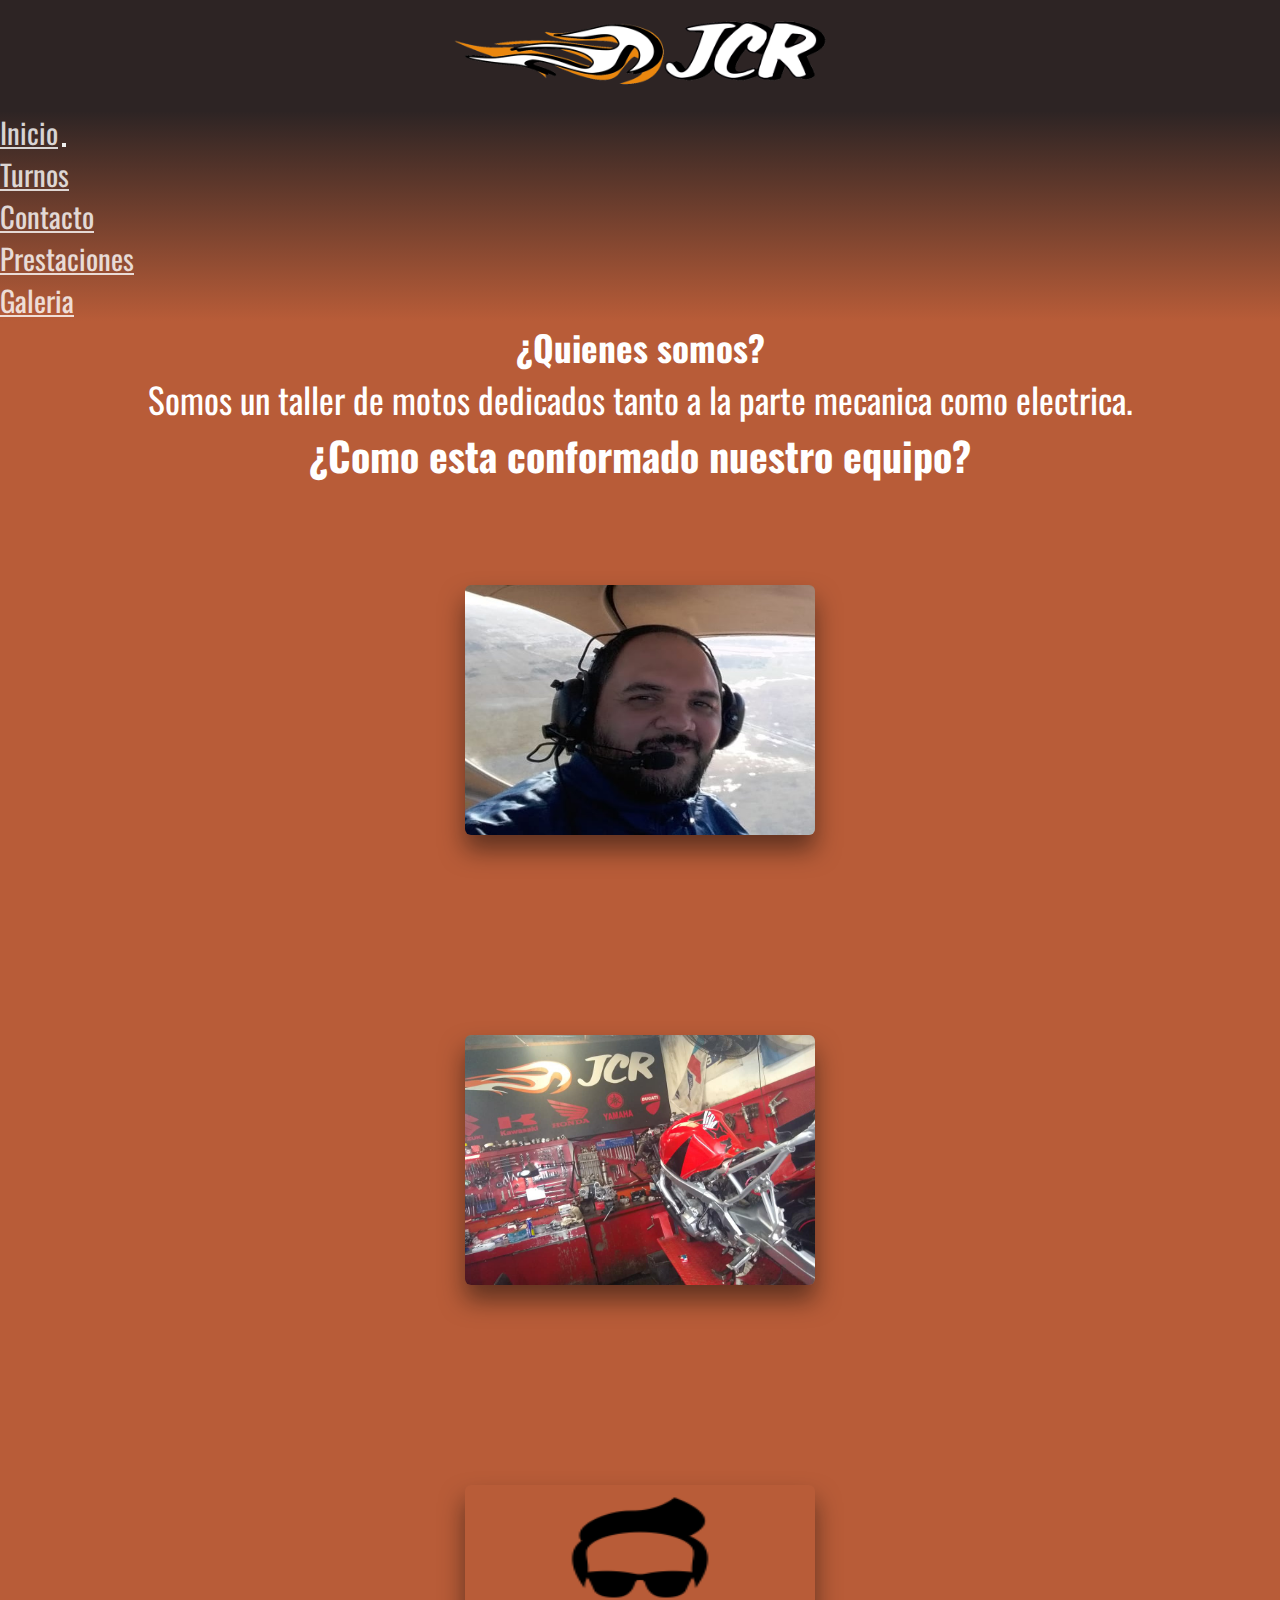
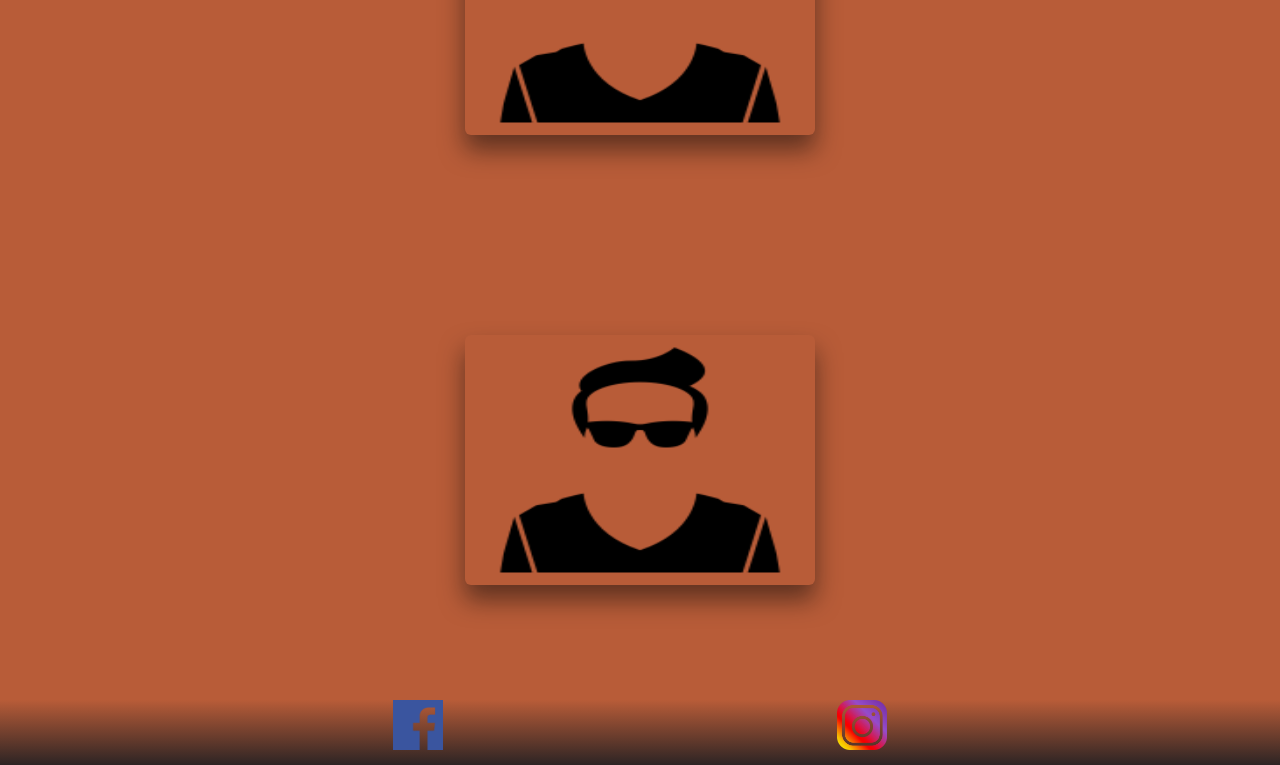
==== index.html @ 35bd1734 "TodosLosArchivosAgregados" ====
<!DOCTYPE html>
<html lang="es">
<head>
    <meta charset="UTF-8">
    <meta http-equiv="X-UA-Compatible" content="IE=edge">
    <meta name="viewport" content="width=device-width, initial-scale=1.0">
    <link rel="shortcut icon" href="./css/Images/logoJCR.png" type="image/x-icon">
    <title>JCR Motos</title>
    <link rel="preconnect" href="https://fonts.googleapis.com">
    <link rel="preconnect" href="https://fonts.gstatic.com" crossorigin>
    <link href="https://fonts.googleapis.com/css2?family=Oswald:wght@200&display=swap" rel="stylesheet">  
    <link rel="stylesheet" href="https://cdn.jsdelivr.net/npm/bootstrap@4.6.1/dist/css/bootstrap.min.css" integrity="sha384-zCbKRCUGaJDkqS1kPbPd7TveP5iyJE0EjAuZQTgFLD2ylzuqKfdKlfG/eSrtxUkn" crossorigin="anonymous">
    <link rel="stylesheet" href="./scss/style.css">   
</head>
<body>
    <header class="header">
        <div class="header__portada--varios">
            <a href="index.html"><img alt="JCR" src="./css/Images/logoJCR.png"></a>
        </div>
        <nav class="navbar navbar-expand-md navbar-dark" id="nav1">
            <a class="navbar-brand" href="index.html">Inicio</a>
            <button class="navbar-toggler" type="button" data-toggle="collapse" data-target="#collapsibleNavbar">
                <span class="navbar-toggler-icon"></span>
            </button>
            <div class="collapse navbar-collapse" id="collapsibleNavbar">
                <ul class="navbar-nav">
                    <li class="nav-item"><a class="nav-link" href="./html/turno.html">Turnos</a></li>
                    <li class="nav-item"><a class="nav-link" href="./html/contacto.html">Contacto</a></li>
                    <li class="nav-item"><a class="nav-link" href="./html/prestaciones.html">Prestaciones</a></li>
                    <li class="nav-item"><a class="nav-link" href="./html/galeria.html">Galeria</a></li>
                </ul>
            </div>
        </nav>
    </header>
    <div class="Somos">
        <h3>¿Quienes somos?</h3>
        <p class="a">
            Somos un taller de motos dedicados tanto a la parte mecanica como electrica.
        </p>
    </div>
    <div class="Equipo">
        <h3 class="EquipoTitulo">¿Como esta conformado nuestro equipo?</h3>
        <div class="Equipo__Cris">
            <figure>
                <img src="./css/Images/cris.jpg" alt="Cristian Jaime">
                <div class="capa">
                    <h3>Cristian Jaime</h3>
                    <p>Cristian es mecanico, tornero y electricista</p>
                </div>
            </figure>
        </div>
        <div class="Equipo__Emi">
            <figure>
                <img src="./css/Images/taller3.jpg" alt="Emiliano Gonzalez">
                <div class="capa">
                    <h3>Emiliano Gonzalez</h3>
                    <p>Emiliano es Mecanico</p>
                </div>
            </figure>
        </div>
        <div class="Equipo__Marcos">
            <figure
                ><img src="./css/Images/marcos.jpg"  alt="Marcos Iazzetta">
                <div class="capa">
                    <h3>Marcos Iazetta</h3>
                    <p>Marcos es Electricista y Mecanico</p>
                </div>
            </figure>
        </div>
        <div class="Equipo__Fran">
            <figure>
                <img src="./css/Images/fran.jpg" alt="Franco Romero">
                <div class="capa">
                    <h3>Franco Romero</h3>
                    <p>Franco es electricisto</p>
                </div>
            </figure>
        </div>
    </div>
    <footer class="footer">
        <a href="https://www.facebook.com/Jcr-Motos-119960175318731/"><img src="./css/Images/fb.png" class="footer__item--medidas" alt="Facebook"></a>
        <a href="https://www.instagram.com/jcr_motos/"><img src="./css/Images/ig.png" class="footer__item--medidas" alt="Instragram"></a>
    </footer>
    <script src="https://cdn.jsdelivr.net/npm/jquery@3.5.1/dist/jquery.slim.min.js" integrity="sha384-DfXdz2htPH0lsSSs5nCTpuj/zy4C+OGpamoFVy38MVBnE+IbbVYUew+OrCXaRkfj" crossorigin="anonymous"></script>
    <script src="https://cdn.jsdelivr.net/npm/popper.js@1.16.1/dist/umd/popper.min.js" integrity="sha384-9/reFTGAW83EW2RDu2S0VKaIzap3H66lZH81PoYlFhbGU+6BZp6G7niu735Sk7lN" crossorigin="anonymous"></script>
    <script src="https://cdn.jsdelivr.net/npm/bootstrap@4.6.1/dist/js/bootstrap.min.js" integrity="sha384-VHvPCCyXqtD5DqJeNxl2dtTyhF78xXNXdkwX1CZeRusQfRKp+tA7hAShOK/B/fQ2" crossorigin="anonymous"></script>
</body>
</html>
---- scss/style.css ----
* {
  padding: 0;
  margin: 0;
  -webkit-box-sizing: border-box;
          box-sizing: border-box;
}

/*PIE DE PAGINA*/
.footer {
  background-image: -webkit-gradient(linear, left bottom, left top, from(#2D2424), to(#B85C38));
  background-image: linear-gradient(to top, #2D2424, #B85C38);
  width: 100%;
  margin-top: 15px;
  bottom: 0;
  display: -webkit-box;
  display: -ms-flexbox;
  display: flex;
  -webkit-box-pack: space-evenly;
      -ms-flex-pack: space-evenly;
          justify-content: space-evenly;
}

.footer a .footer__item--medidas {
  width: 50px;
  margin-bottom: 10px;
  height: 50px;
  -webkit-transition: 2s;
  transition: 2s;
}

.footer a .footer__item--medidas:hover {
  -webkit-transform: scale(1.2, 1.2);
          transform: scale(1.2, 1.2);
}

/*ENCABEZADO*/
.header {
  background-color: #2D2424;
  color: black;
}

.header .header__portada--varios {
  display: -webkit-box;
  display: -ms-flexbox;
  display: flex;
  -webkit-box-pack: center;
      -ms-flex-pack: center;
          justify-content: center;
}

.header .header__portada--varios a img {
  height: 100;
  width: 400px;
}

#nav1 {
  background-image: -webkit-gradient(linear, left top, left bottom, from(#2D2424), to(#B85C38));
  background-image: linear-gradient(to bottom, #2D2424, #B85C38);
}

#nav1 a, #nav1 div ul li a {
  color: white;
  font-size: 1.8em;
  opacity: 80%;
}

#nav1 a:hover, #nav1 div ul li a:hover {
  color: orange;
  text-decoration: none;
  opacity: 50%;
}

/*Galeria*/
.contenedor {
  height: auto;
  width: 100%;
  display: -ms-grid;
  display: grid;
  border-radius: 6px;
}

#Caja1 {
  -ms-grid-row: 1;
  -ms-grid-row-span: 3;
  grid-row: 1/4;
  -ms-grid-column: 1;
  -ms-grid-column-span: 1;
  grid-column: 1/2;
  background-image: url(../css/Images/taller1.jpg);
  background-size: cover;
  border-radius: 1em;
  height: 30em;
  border: 3px solid #B85C38;
  border-radius: 6px;
}

#Caja2 {
  -ms-grid-column: 2;
  -ms-grid-column-span: 2;
  grid-column: 2/4;
  -ms-grid-row: 1;
  -ms-grid-row-span: 1;
  grid-row: 1/2;
  background-image: url(../css/Images/taller6.jpg);
  background-size: cover;
  border: 3px solid #B85C38;
  border-radius: 6px;
}

#Caja3 {
  -ms-grid-column: 2;
  -ms-grid-column-span: 2;
  grid-column: 2/4;
  -ms-grid-row: 2;
  -ms-grid-row-span: 2;
  grid-row: 2/4;
  background-image: url(../css/Images/taller2.jpg);
  background-size: cover;
  border: 3px solid #B85C38;
  border-radius: 6px;
}

#Caja4 {
  background-image: url(../css/Images/taller3.jpg);
  background-size: cover;
  border: 3px solid #B85C38;
  border-radius: 6px;
}

#Caja5 {
  -ms-grid-column: 4;
  -ms-grid-column-span: 1;
  grid-column: 4/5;
  -ms-grid-row: 2;
  -ms-grid-row-span: 2;
  grid-row: 2/4;
  background-image: url(../css/Images/taller4.jpg);
  background-size: cover;
  border: 3px solid #B85C38;
  border-radius: 6px;
}

#Caja6 {
  -ms-grid-column: 2;
  -ms-grid-column-span: 3;
  grid-column: 2/5;
  background-image: url(../css/Images/taller5.jpg);
  height: 15em;
  background-size: cover;
  border: 3px solid #B85C38;
  border-radius: 6px;
}

#Caja7 {
  -ms-grid-row: 4;
  -ms-grid-row-span: 1;
  grid-row: 4/5;
  -ms-grid-column: 1;
  -ms-grid-column-span: 1;
  grid-column: 1/2;
  background-image: url(../css/Images/taller6.jpg);
  height: 15em;
  background-size: cover;
  border: 3px solid #B85C38;
  border-radius: 6px;
}

/*Formulario*/
.Formulario {
  font-size: 1.5em;
}

.Formulario .form-check .form-check-label {
  font-size: 0.8em;
}

legend {
  font-size: 2em;
  display: -webkit-box;
  display: -ms-flexbox;
  display: flex;
  -webkit-box-pack: center;
      -ms-flex-pack: center;
          justify-content: center;
}

/*Medias querys*/
@media (max-width: 768px) and (min-width: 577px) {
  header .Portada a img {
    width: 400px;
  }
  header .Portada {
    height: 100px;
  }
  .Equipo .Cris, .Emi, .Fran, .Mar {
    width: 100%;
    margin-left: 3%;
    height: 60vh;
  }
  .Somos h3 {
    margin-top: 30px;
  }
  .Somos .a {
    margin-bottom: 40px;
  }
}

@media (min-width: 320px) and (max-width: 576px) {
  .header .header__portada--varios a img {
    width: 100%;
  }
  header .Equipo__Cris, header .Equipo__Emi, header .Equipo__Marcos, header .Equipo__Fran, .Equipo__Emi, .Equipo__Marcos, .Equipo__Fran {
    margin-bottom: 15px;
    margin-top: 15px;
    width: 90%;
    height: 70vh;
  }
  .Somos h3 {
    margin-top: 30px;
  }
  .Somos .a {
    margin-bottom: 40px;
  }
  .Equipo .EquipoTitulo {
    margin-bottom: 20px;
  }
}

/*Pag Inicio*/
.Equipo__Cris, .Equipo__Emi, .Equipo__Marcos, .Equipo__Fran {
  width: 100%;
  display: -webkit-box;
  display: -ms-flexbox;
  display: flex;
  -webkit-box-pack: center;
      -ms-flex-pack: center;
          justify-content: center;
  -webkit-box-align: center;
      -ms-flex-align: center;
          align-items: center;
  height: 50vh;
}

.Equipo__Cris figure, .Equipo__Emi figure, .Equipo__Marcos figure, .Equipo__Fran figure {
  position: relative;
  height: 250px;
  width: 350px;
  overflow: hidden;
  border-radius: 6px;
  -webkit-box-shadow: 0px 15px 25px rgba(9, 9, 9, 0.5);
          box-shadow: 0px 15px 25px rgba(9, 9, 9, 0.5);
  cursor: pointer;
}

.Equipo__Cris figure img, .Equipo__Emi figure img, .Equipo__Marcos figure img, .Equipo__Fran figure img {
  width: 100%;
  height: 100%;
  -webkit-transition: all 500ms ease-out;
  transition: all 500ms ease-out;
}

.Equipo__Cris figure .capa, .Equipo__Emi figure .capa, .Equipo__Marcos figure .capa, .Equipo__Fran figure .capa {
  position: absolute;
  top: 0;
  width: 100%;
  height: 100%;
  background-color: rgba(12, 12, 12, 0.6);
  -webkit-transition: all 500ms ease-out;
  transition: all 500ms ease-out;
  opacity: 0;
  visibility: hidden;
  text-align: center;
}

.Equipo__Cris figure:hover > .capa, .Equipo__Emi figure:hover > .capa, .Equipo__Marcos figure:hover > .capa, .Equipo__Fran figure:hover > .capa {
  opacity: 1;
  visibility: visible;
}

.Equipo__Cris figure:hover > .capa h3, .Equipo__Emi figure:hover > .capa h3, .Equipo__Marcos figure:hover > .capa h3, .Equipo__Fran figure:hover > .capa h3 {
  margin-top: 70px;
  margin-bottom: 15px;
  color: white;
}

.Equipo__Cris figure .capa h3, .Equipo__Emi figure .capa h3, .Equipo__Marcos figure .capa h3, .Equipo__Fran figure .capa h3 {
  color: white;
  font-weight: 400;
  margin-bottom: 120px;
  margin-top: 30px;
  -webkit-transition: all 500ms ease-out;
  transition: all 500ms ease-out;
}

.Equipo__Cris figure .capa p, .Equipo__Emi figure .capa p, .Equipo__Marcos figure .capa p, .Equipo__Fran figure .capa p {
  color: white;
  font-size: 15px;
  line-height: 1.5;
  width: 100px;
  max-width: 220px;
  margin: auto;
}

.Equipo {
  display: -webkit-box;
  display: -ms-flexbox;
  display: flex;
  -webkit-box-orient: vertical;
  -webkit-box-direction: normal;
      -ms-flex-flow: column;
          flex-flow: column;
  text-align: center;
}

.EquipoTitulo {
  color: white;
  font-size: 2.5em;
  width: 100%;
  margin: auto;
}

.Somos {
  text-align: center;
}

.Somos h3, .a {
  color: white;
  font-size: 2.2em;
  width: 100%;
  margin: auto;
}

/*General*/
body {
  background-color: #B85C38;
}

body h1 {
  color: white;
}

table {
  margin-top: 80px;
  height: auto;
}

.a {
  color: white;
}

.a, h3, body {
  font-family: 'Oswald', sans-serif;
}

.Trabajo {
  display: -webkit-box;
  display: -ms-flexbox;
  display: flex;
  -webkit-box-orient: vertical;
  -webkit-box-direction: normal;
      -ms-flex-flow: column;
          flex-flow: column;
  text-align: center;
}

.Trabajo .Trabajo__Titulo {
  color: white;
  font-size: 2.5em;
  width: 100%;
  margin: auto;
}

.Trabajo__Service, .Trabajo__Transmision, .Trabajo__Embrague, .Trabajo__CreeLed {
  width: 100%;
  display: -webkit-box;
  display: -ms-flexbox;
  display: flex;
  -webkit-box-pack: center;
      -ms-flex-pack: center;
          justify-content: center;
  -webkit-box-align: center;
      -ms-flex-align: center;
          align-items: center;
  height: 50vh;
}

.Trabajo__Service figure, .Trabajo__Transmision figure, .Trabajo__Embrague figure, .Trabajo__CreeLed figure {
  position: relative;
  height: 250px;
  width: 350px;
  overflow: hidden;
  border-radius: 6px;
  -webkit-box-shadow: 0px 15px 25px rgba(9, 9, 9, 0.5);
          box-shadow: 0px 15px 25px rgba(9, 9, 9, 0.5);
  cursor: pointer;
}

.Trabajo__Service figure img, .Trabajo__Transmision figure img, .Trabajo__Embrague figure img, .Trabajo__CreeLed figure img {
  width: 100%;
  height: 100%;
  -webkit-transition: all 500ms ease-out;
  transition: all 500ms ease-out;
}

.Trabajo__Service figure .capa, .Trabajo__Transmision figure .capa, .Trabajo__Embrague figure .capa, .Trabajo__CreeLed figure .capa {
  position: absolute;
  top: 0;
  width: 100%;
  height: 100%;
  background-color: rgba(12, 12, 12, 0.6);
  -webkit-transition: all 500ms ease-out;
  transition: all 500ms ease-out;
  opacity: 0;
  visibility: hidden;
  text-align: center;
}

.Trabajo__Service figure:hover > .capa, .Trabajo__Transmision figure:hover > .capa, .Trabajo__Embrague figure:hover > .capa, .Trabajo__CreeLed figure:hover > .capa {
  opacity: 1;
  visibility: visible;
}

.Trabajo__Service figure:hover > .capa h3, .Trabajo__Transmision figure:hover > .capa h3, .Trabajo__Embrague figure:hover > .capa h3, .Trabajo__CreeLed figure:hover > .capa h3 {
  margin-top: 70px;
  margin-bottom: 15px;
  color: white;
}

.Trabajo__Service figure .capa h3, .Trabajo__Transmision figure .capa h3, .Trabajo__Embrague figure .capa h3, .Trabajo__CreeLed figure .capa h3 {
  color: white;
  font-weight: 400;
  margin-bottom: 120px;
  margin-top: 30px;
  -webkit-transition: all 500ms ease-out;
  transition: all 500ms ease-out;
}

.Trabajo__Service figure .capa p, .Trabajo__Transmision figure .capa p, .Trabajo__Embrague figure .capa p, .Trabajo__CreeLed figure .capa p {
  color: white;
  font-size: 15px;
  -webkit-box-pack: center;
      -ms-flex-pack: center;
          justify-content: center;
  margin: auto;
}

/*CONTACTO*/
* {
  color: white;
}

h4 .icono {
  display: inline-block;
}

.iconoT {
  width: 60px;
  height: 60px;
}

.iconoW {
  width: 120px;
  height: 120px;
}

.iconoG {
  height: 60px;
  width: 90px;
}

legend {
  font-size: 3em;
}

fieldset {
  text-align: center;
  display: -webkit-box;
  display: -ms-flexbox;
  display: flex;
  -webkit-box-orient: vertical;
  -webkit-box-direction: normal;
      -ms-flex-flow: column;
          flex-flow: column;
}

fieldset .MAPA {
  border: 3px solid #B85C38;
  border-radius: 6px;
  height: 200px;
  width: 50%;
}

fieldset .dondemapa {
  font-size: 2.4em;
}

fieldset h4 {
  font-size: 1.7em;
}

fieldset p {
  font-size: 1.5em;
}
/*# sourceMappingURL=style.css.map */
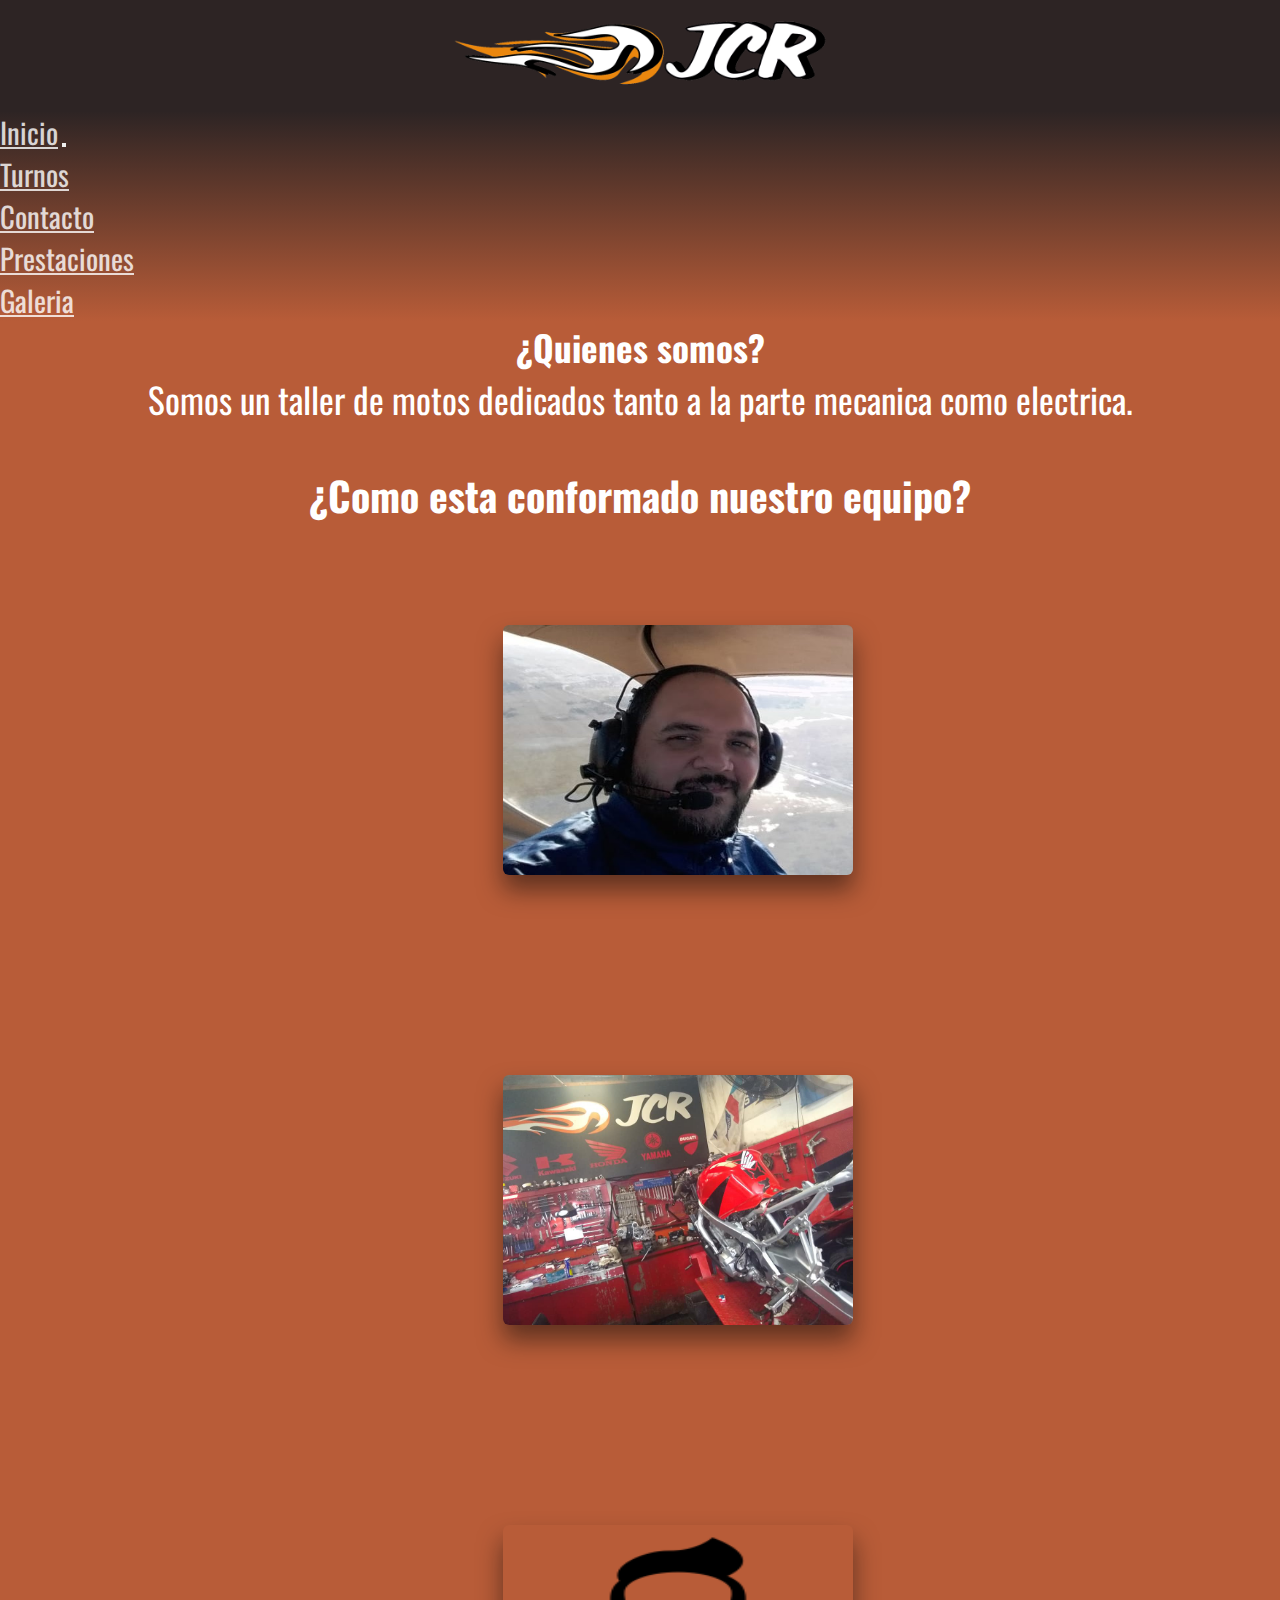
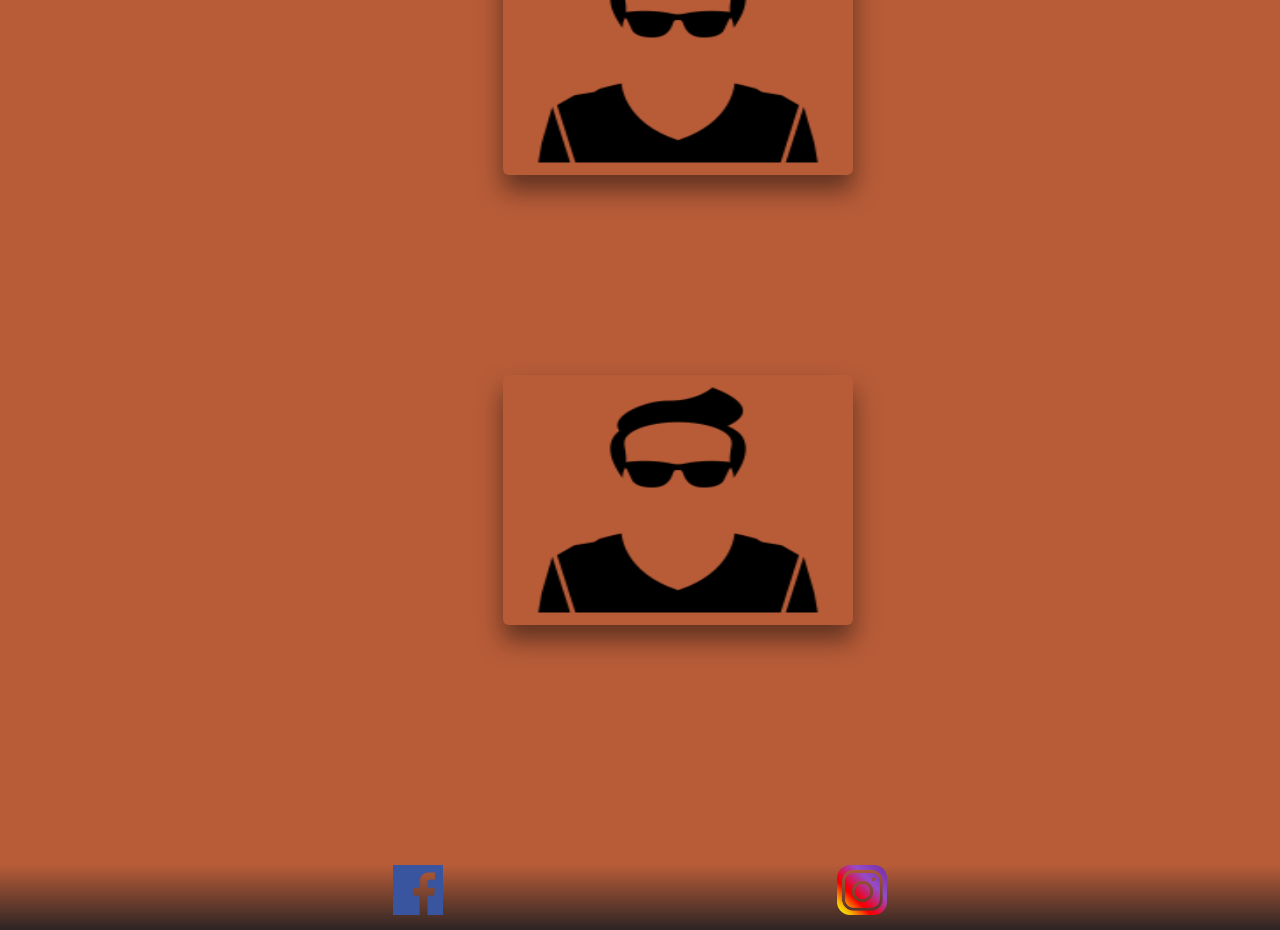
==== commit e7d1d421: "ultimos cambios" ====
--- a/index.html
+++ b/index.html
@@ -72,7 +72,7 @@
                 <img src="./css/Images/fran.jpg" alt="Franco Romero">
                 <div class="capa">
                     <h3>Franco Romero</h3>
-                    <p>Franco es electricisto</p>
+                    <p>Franco es electricista</p>
                 </div>
             </figure>
         </div>
--- a/scss/style.css
+++ b/scss/style.css
@@ -192,9 +192,8 @@
   header .Portada {
     height: 100px;
   }
-  .Equipo .Cris, .Emi, .Fran, .Mar {
+  .Equipo__Cris, .Equipo__Emi, .Equipo__Marcos, .Equipo__Fran, .Equipo__Emi, .Equipo__Marcos, .Equipo__Fran {
     width: 100%;
-    margin-left: 3%;
     height: 60vh;
   }
   .Somos h3 {
@@ -209,7 +208,7 @@
   .header .header__portada--varios a img {
     width: 100%;
   }
-  header .Equipo__Cris, header .Equipo__Emi, header .Equipo__Marcos, header .Equipo__Fran, .Equipo__Emi, .Equipo__Marcos, .Equipo__Fran {
+  header .Equipo__Cris, header .Equipo__Emi, header .Equipo__Marcos, header .Equipo__Fran {
     margin-bottom: 15px;
     margin-top: 15px;
     width: 90%;
@@ -217,12 +216,41 @@
   }
   .Somos h3 {
     margin-top: 30px;
+    width: 100%;
   }
   .Somos .a {
     margin-bottom: 40px;
+    width: 100%;
   }
   .Equipo .EquipoTitulo {
     margin-bottom: 20px;
+    width: 100%;
+  }
+}
+
+@media (min-width: 320px) and (max-width: 1440px) {
+  .footer {
+    margin-top: 140px;
+  }
+}
+
+@media (min-width: 1024px) and (max-width: 1440px) {
+  header .Portada a img {
+    width: 400px;
+  }
+  header .Portada {
+    height: 100px;
+  }
+  .Equipo__Cris, .Equipo__Emi, .Equipo__Marcos, .Equipo__Fran {
+    width: 100%;
+    margin-left: 3%;
+    height: 10vh;
+  }
+  .Somos h3 {
+    margin-top: 30px;
+  }
+  .Somos .a {
+    margin-bottom: 40px;
   }
 }
 
@@ -445,12 +473,9 @@
 }
 
 /*CONTACTO*/
-* {
-  color: white;
-}
-
 h4 .icono {
   display: inline-block;
+  color: white;
 }
 
 .iconoT {
@@ -459,8 +484,8 @@
 }
 
 .iconoW {
-  width: 120px;
-  height: 120px;
+  width: 100px;
+  height: 100px;
 }
 
 .iconoG {
@@ -468,37 +493,149 @@
   width: 90px;
 }
 
-legend {
-  font-size: 3em;
-}
-
-fieldset {
-  text-align: center;
-  display: -webkit-box;
-  display: -ms-flexbox;
-  display: flex;
-  -webkit-box-orient: vertical;
-  -webkit-box-direction: normal;
-      -ms-flex-flow: column;
-          flex-flow: column;
-}
-
-fieldset .MAPA {
-  border: 3px solid #B85C38;
-  border-radius: 6px;
+.contenedor1 {
+  display: block;
+  -webkit-box-align: center;
+      -ms-flex-align: center;
+          align-items: center;
+}
+
+.contenedor1 h4, .contenedor1 p {
+  display: -webkit-box;
+  display: -ms-flexbox;
+  display: flex;
+  -webkit-box-pack: center;
+      -ms-flex-pack: center;
+          justify-content: center;
+  font-size: 1.6em;
+}
+
+.dondemapa {
+  display: -webkit-box;
+  display: -ms-flexbox;
+  display: flex;
+  -webkit-box-pack: center;
+      -ms-flex-pack: center;
+          justify-content: center;
+  font-size: 2.3em;
+}
+
+.MAPA {
+  border: 3px solid #B85C38;
+  border-radius: 8px;
   height: 200px;
-  width: 50%;
-}
-
-fieldset .dondemapa {
-  font-size: 2.4em;
-}
-
-fieldset h4 {
-  font-size: 1.7em;
-}
-
-fieldset p {
-  font-size: 1.5em;
+  width: 100%;
+  -webkit-box-pack: center;
+      -ms-flex-pack: center;
+          justify-content: center;
+}
+
+@media (min-width: 766px) and (max-width: 1024px) {
+  #Caja1 {
+    -ms-grid-row: 1;
+    -ms-grid-row-span: 2;
+    grid-row: 1/3;
+    -ms-grid-column: 1;
+    -ms-grid-column-span: 7;
+    grid-column: 1/8;
+    height: 15em;
+  }
+  #Caja2 {
+    -ms-grid-row: 3;
+    -ms-grid-row-span: 3;
+    grid-row: 3/6;
+    -ms-grid-column: 1;
+    -ms-grid-column-span: 3;
+    grid-column: 1/4;
+    height: 20em;
+  }
+  #Caja3 {
+    -ms-grid-row: 3;
+    -ms-grid-row-span: 3;
+    grid-row: 3/6;
+    -ms-grid-column: 4;
+    -ms-grid-column-span: 4;
+    grid-column: 4/8;
+    height: 20em;
+  }
+  #Caja4 {
+    -ms-grid-row: 6;
+    -ms-grid-row-span: 3;
+    grid-row: 6/9;
+    -ms-grid-column: 1;
+    -ms-grid-column-span: 5;
+    grid-column: 1/6;
+    height: 15em;
+  }
+  #Caja5 {
+    -ms-grid-row: 6;
+    -ms-grid-row-span: 3;
+    grid-row: 6/9;
+    -ms-grid-column: 6;
+    -ms-grid-column-span: 2;
+    grid-column: 6/8;
+    height: 15em;
+  }
+  #Caja6 {
+    -ms-grid-row: 9;
+    -ms-grid-row-span: 3;
+    grid-row: 9/12;
+    -ms-grid-column: 1;
+    -ms-grid-column-span: 7;
+    grid-column: 1/8;
+    height: 15em;
+  }
+  #Caja7 {
+    visibility: hidden;
+  }
+}
+
+@media (min-width: 320px) and (max-width: 765px) {
+  #Caja1 {
+    -ms-grid-row: 1;
+    -ms-grid-row-span: 1;
+    grid-row: 1/2;
+    -ms-grid-column: 1;
+    -ms-grid-column-span: 4;
+    grid-column: 1/5;
+    height: 30em;
+  }
+  #Caja2 {
+    -ms-grid-row: 2;
+    -ms-grid-row-span: 2;
+    grid-row: 2/4;
+    -ms-grid-column: 1;
+    -ms-grid-column-span: 4;
+    grid-column: 1/5;
+    height: 30em;
+    width: 100%;
+  }
+  #Caja3 {
+    -ms-grid-row: 4;
+    -ms-grid-row-span: 2;
+    grid-row: 4/6;
+    -ms-grid-column: 1;
+    -ms-grid-column-span: 4;
+    grid-column: 1/5;
+    height: 30em;
+  }
+  #Caja4 {
+    -ms-grid-row: 6;
+    -ms-grid-row-span: 2;
+    grid-row: 6/8;
+    -ms-grid-column: 1;
+    -ms-grid-column-span: 4;
+    grid-column: 1/5;
+    height: 30em;
+  }
+  #Caja5 {
+    visibility: hidden;
+  }
+  #Caja6 {
+    visibility: hidden;
+  }
+  #Caja7 {
+    visibility: hidden;
+  }
 }
 /*# sourceMappingURL=style.css.map */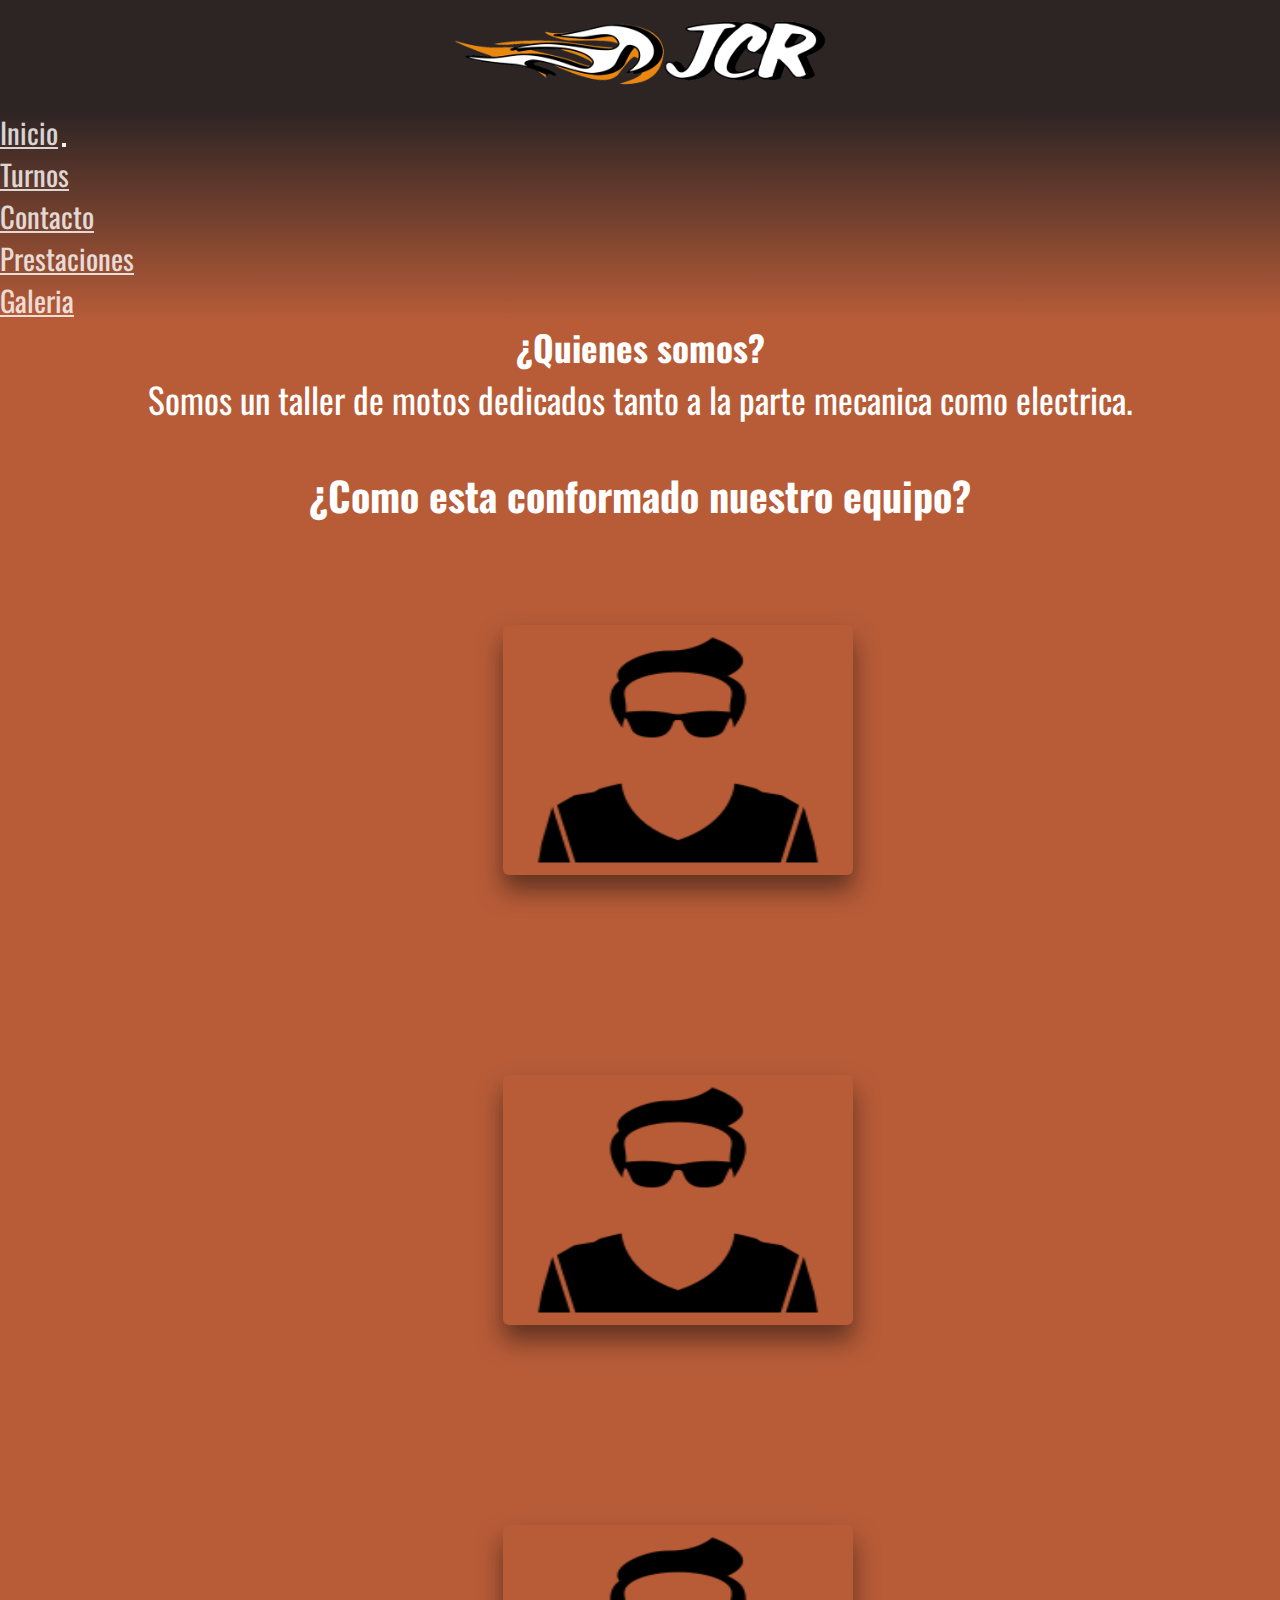
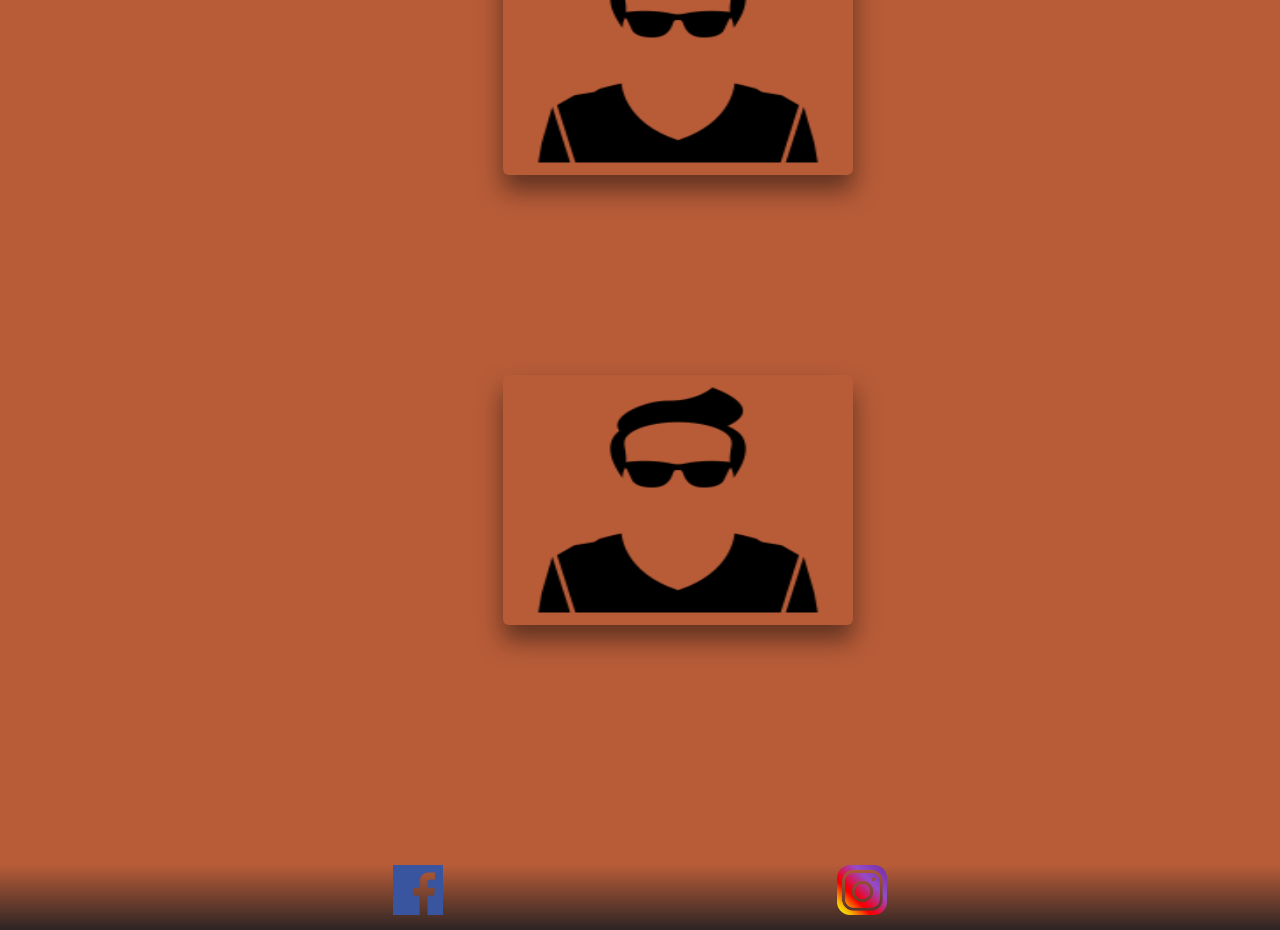
==== commit c57e1e43: "cambio en fotos" ====
--- a/index.html
+++ b/index.html
@@ -42,7 +42,7 @@
         <h3 class="EquipoTitulo">¿Como esta conformado nuestro equipo?</h3>
         <div class="Equipo__Cris">
             <figure>
-                <img src="./css/Images/cris.jpg" alt="Cristian Jaime">
+                <img src="./css/Images/marcos.jpg" alt="Cristian Jaime">
                 <div class="capa">
                     <h3>Cristian Jaime</h3>
                     <p>Cristian es mecanico, tornero y electricista</p>
@@ -51,7 +51,7 @@
         </div>
         <div class="Equipo__Emi">
             <figure>
-                <img src="./css/Images/taller3.jpg" alt="Emiliano Gonzalez">
+                <img src="./css/Images/marcos.jpg" alt="Emiliano Gonzalez">
                 <div class="capa">
                     <h3>Emiliano Gonzalez</h3>
                     <p>Emiliano es Mecanico</p>
--- a/scss/style.css
+++ b/scss/style.css
@@ -530,7 +530,7 @@
           justify-content: center;
 }
 
-@media (min-width: 766px) and (max-width: 1024px) {
+@media (min-width: 766px) and (max-width: 1000px) {
   #Caja1 {
     -ms-grid-row: 1;
     -ms-grid-row-span: 2;
@@ -629,7 +629,14 @@
     height: 30em;
   }
   #Caja5 {
-    visibility: hidden;
+    -ms-grid-row: 8;
+    -ms-grid-row-span: 2;
+    grid-row: 8/10;
+    -ms-grid-column: 1;
+    -ms-grid-column-span: 4;
+    grid-column: 1/5;
+    height: 30em;
+    width: 100%;
   }
   #Caja6 {
     visibility: hidden;
